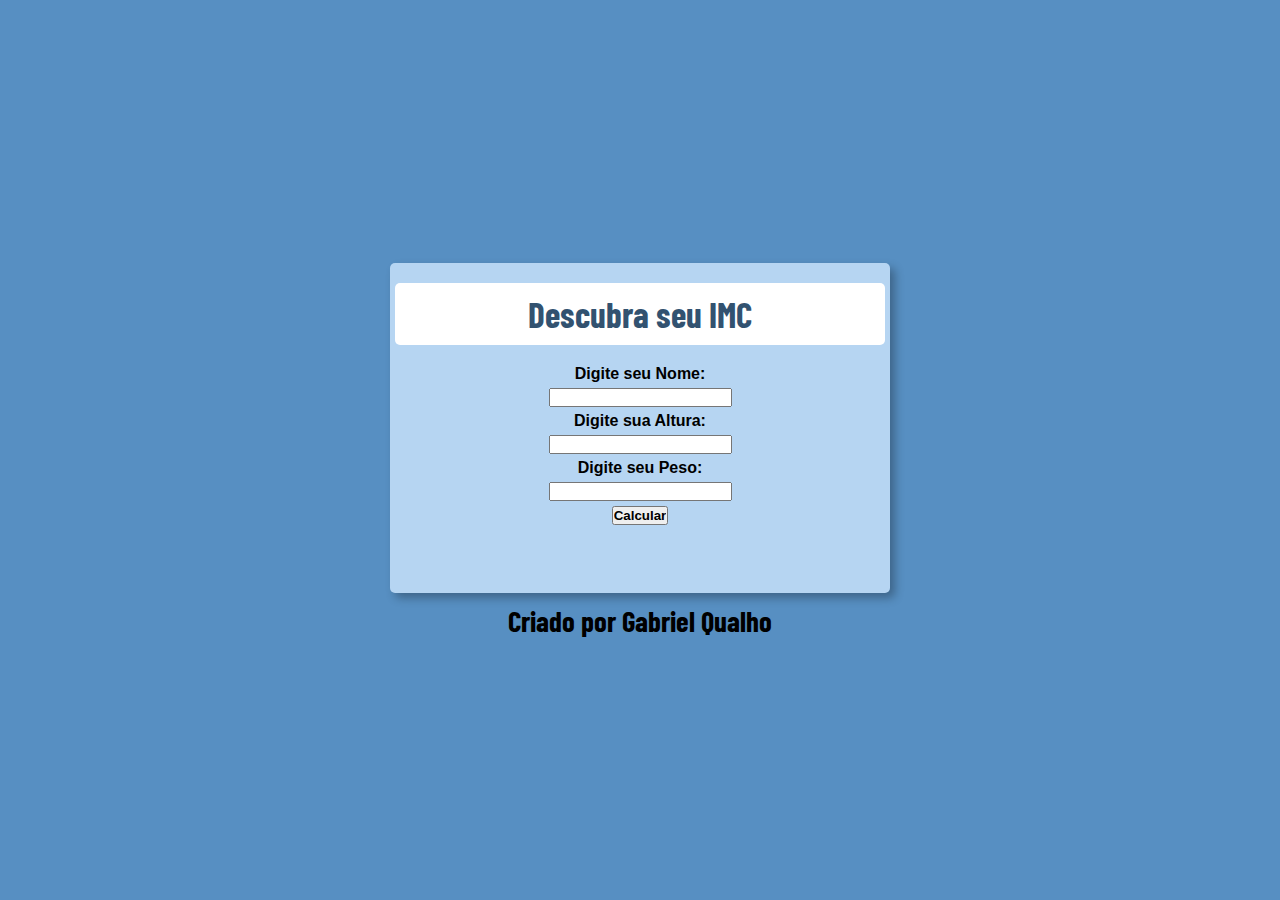
==== index.html @ 68ccb848 "." ====
<!DOCTYPE html>
<html lang="en">
<head>
    <meta charset="UTF-8">
    <meta http-equiv="X-UA-Compatible" content="IE=edge">
    <meta name="viewport" content="width=device-width, initial-scale=1.0">
    <title>Calculo IMC</title>
    <script src="script.js"></script>
    <link rel="stylesheet" href="style.css">
</head>
<body>
    <div class="wraper">
        <div class="imc">
            <h2>Descubra seu IMC</h2>
            <p class="primeiro">Digite seu Nome: </p><input type="text" name="nome" id="nome">
            <p>Digite sua Altura: </p><input type="number" name="altura" id="altura">
            <p>Digite seu Peso: </p><input type="number" name="peso" id="peso">
            <br>
            <input type="button" value="Calcular" onclick="calcular()">
            <div class="res"></div>
        </div>
        <footer>Criado por Gabriel Qualho</footer>
    </div>
    
</body>
    
</html>
---- style.css ----
@import url('https://fonts.googleapis.com/css2?family=Barlow+Condensed&family=Qahiri&display=swap');

* {
    margin: 0;  
    padding: 0;
    font-family: Arial, Helvetica, sans-serif;
    font-weight: bold;
}

body {
    background-color: #578FC2;
}

.imc {
    height: 300px;
    width: 500px;
    text-align: center;
    padding-top: 15px;
    padding-bottom: 15px;
    border-radius: 5px;
    background-color:#B6D5F2;
    box-shadow: 5px 5px 10px rgba(0, 0, 0, 0.295);
}

.primeiro {
    padding-top: 15px;
}

.imc > h2 {
    margin: 5px;
    padding-top: 10px;
    padding-bottom: 10px;
    background-color: #fff;
    border-radius: 5px;
    color: #325270;   
    font-family: 'Barlow Condensed', sans-serif;
    font-size: 2.2rem; 
}

#nome {
    
    margin: 5px;
}
#altura {
    margin: 5px;
}
#peso {
    margin: 5px;
}

.res {
    padding-top: 15px;
}

.wraper {
    height: 100vH;
    display: flex;
    align-items: center;
    justify-content: center;
    flex-direction: column; 
}

footer{
    font-size: 1.8rem;
    margin-top: 10px;
    font-family: 'Barlow Condensed', sans-serif;
}
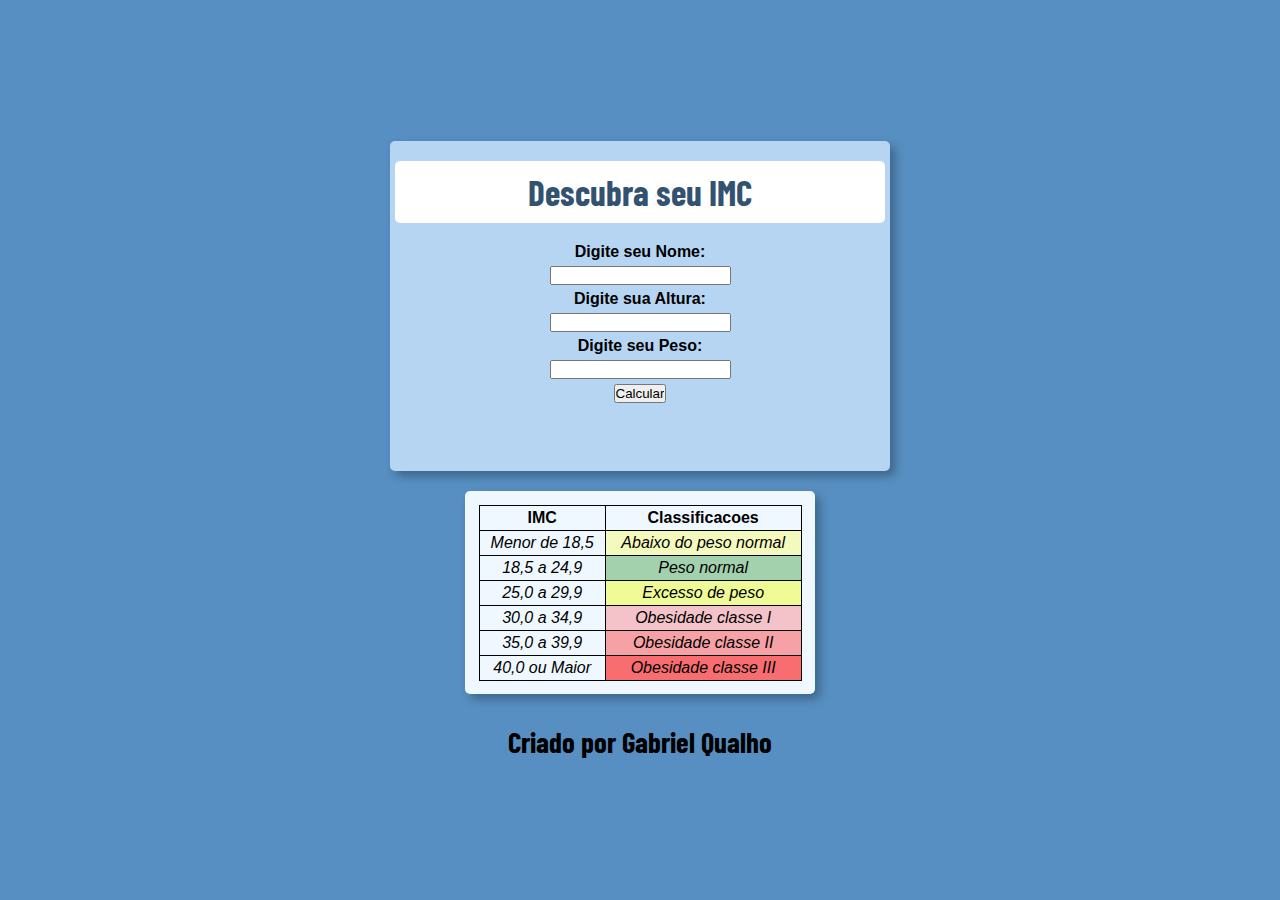
==== commit de2921dd: "table added" ====
--- a/index.html
+++ b/index.html
@@ -9,6 +9,7 @@
     <link rel="stylesheet" href="style.css">
 </head>
 <body>
+    <!-- div para encapsular o conteudo do imc -->
     <div class="wraper">
         <div class="imc">
             <h2>Descubra seu IMC</h2>
@@ -18,10 +19,42 @@
             <br>
             <input type="button" value="Calcular" onclick="calcular()">
             <div class="res"></div>
-        </div>
+        </div> 
+        <!-- usei aside para fazer a tabela -->       
+        <aside>
+            <table>
+                <tr>
+                    <th>IMC</th>
+                    <th>Classificacoes</th>
+                </tr>
+                 <tr>
+                    <td>Menor de 18,5</td>
+                    <td style="background-color: rgba(255, 255, 0, 0.26);">Abaixo do peso normal</td>
+                </tr>
+                <tr>
+                    <td>18,5 a 24,9</td>
+                    <td style="background-color: rgba(0, 128, 0, 0.322);">Peso normal</td>
+                </tr>
+                <tr>
+                    <td>25,0 a 29,9</td>
+                    <td style="background-color: rgba(238, 255, 0, 0.411);">Excesso de peso</td>
+                </tr>
+                <tr>
+                    <td>30,0 a 34,9</td>
+                    <td style="background-color: rgba(255, 0, 0, 0.212);">Obesidade classe I</td>
+                </tr>
+                <tr>
+                    
+                    <td>35,0 a 39,9</td>
+                    <td style="background-color: rgba(255, 0, 0, 0.349);">Obesidade classe II</td>
+                </tr>
+                <tr>
+                    <td>40,0 ou Maior</td>
+                    <td style="background-color: rgba(255, 0, 0, 0.562);">Obesidade classe III</td>
+                </tr>
+            </table>
+        </aside>
         <footer>Criado por Gabriel Qualho</footer>
-    </div>
-    
-</body>
-    
+    </div>      
+</body> 
 </html>--- a/style.css
+++ b/style.css
@@ -4,11 +4,15 @@
     margin: 0;  
     padding: 0;
     font-family: Arial, Helvetica, sans-serif;
-    font-weight: bold;
+    
 }
 
 body {
     background-color: #578FC2;
+}
+
+p {
+    font-weight: bold;   
 }
 
 .imc {
@@ -35,10 +39,10 @@
     color: #325270;   
     font-family: 'Barlow Condensed', sans-serif;
     font-size: 2.2rem; 
+    font-weight: bold;
 }
 
-#nome {
-    
+#nome { 
     margin: 5px;
 }
 #altura {
@@ -64,5 +68,32 @@
     font-size: 1.8rem;
     margin-top: 10px;
     font-family: 'Barlow Condensed', sans-serif;
+    font-weight: bold;
 }
 
+aside {
+    width: 350px;
+    height: 203px;
+    margin: 20px;
+    background-color: aliceblue;
+    border-radius: 5px;
+    box-shadow: 5px 5px 10px rgba(0, 0, 0, 0.295);
+}
+
+table {
+    width: 323px;
+    margin: 13.5px;
+    
+}
+
+table, th, td {
+    border: 1px solid black;
+    border-collapse: collapse;
+    padding: 3px;
+}
+
+td {
+    text-align: center;
+    font-style: italic;
+}
+
